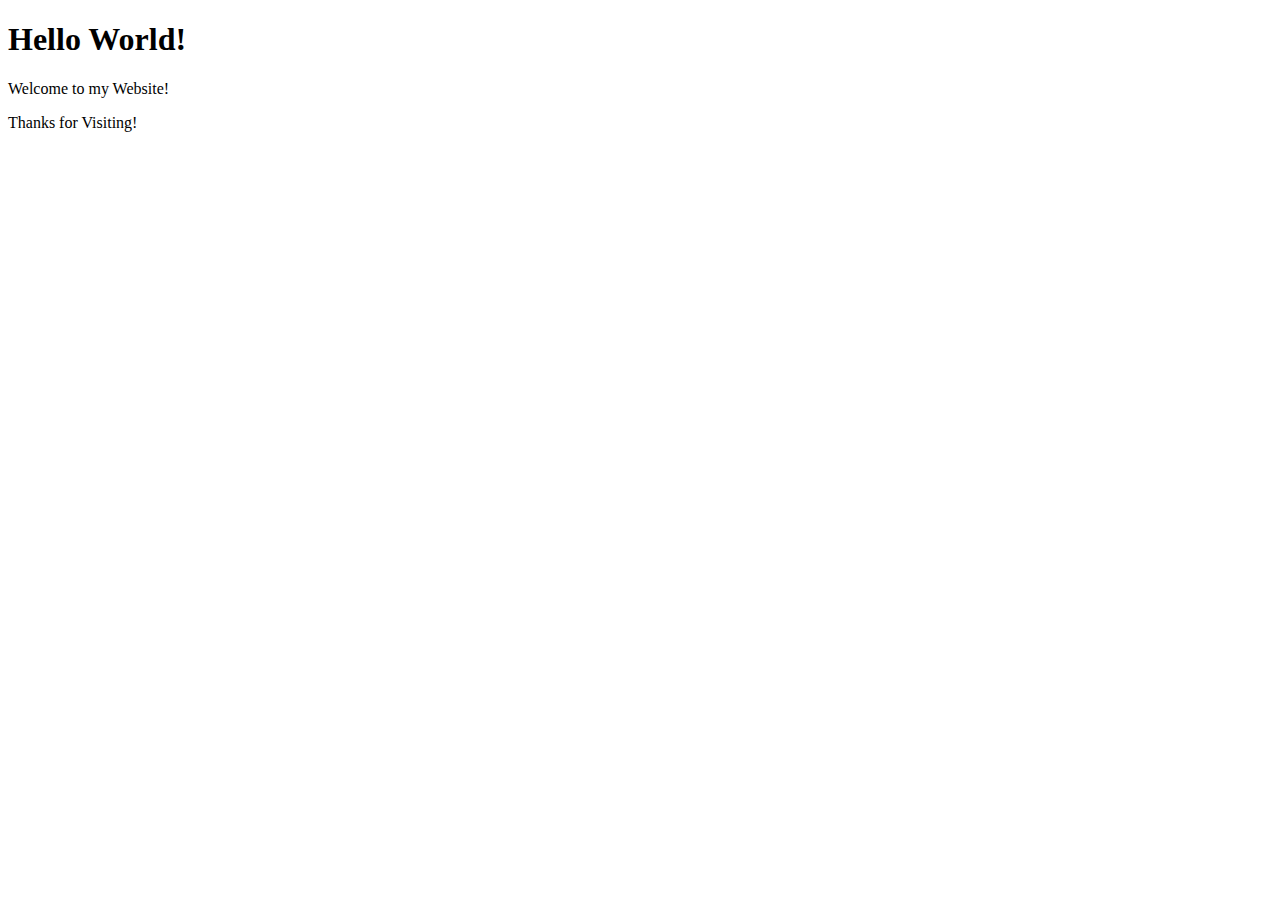
==== index.html @ 4e0372a5 "Add files via upload" ====
<!DOCTYPE html>
<html lang="en">
<head>
    <meta charset="UTF-8">
    <meta name="viewport" content="width=device-width, initial-scale=1.0">
    <title>Hello World!
    </title>
</head>
<body>
    <h1>Hello World!</h1>
<p>Welcome to my Website!</p>
<p>Thanks for Visiting!</p>
</body>
</html>
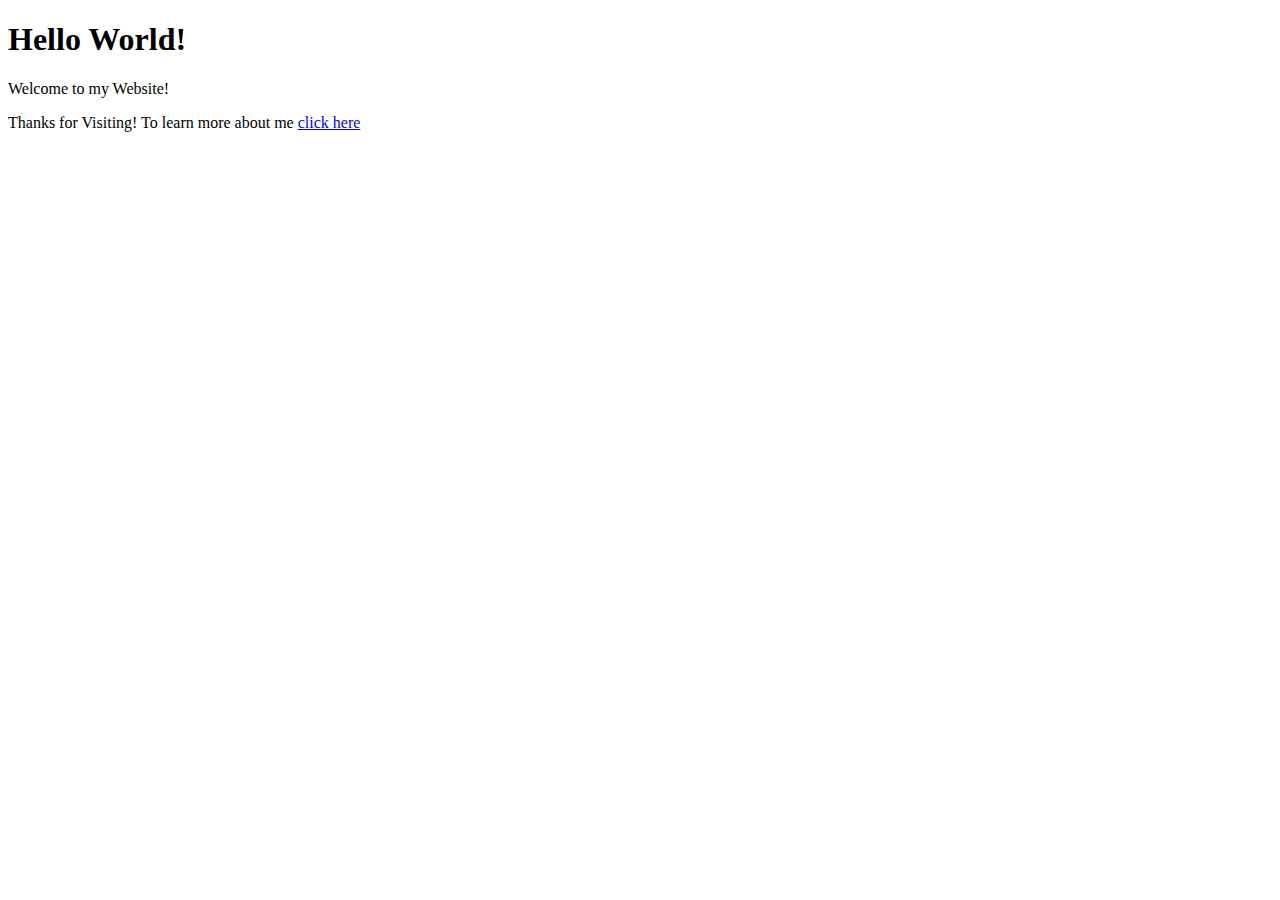
==== commit 529ecb41: "Add files via upload" ====
--- a/index.html
+++ b/index.html
@@ -9,6 +9,6 @@
 <body>
     <h1>Hello World!</h1>
 <p>Welcome to my Website!</p>
-<p>Thanks for Visiting!</p>
+<p>Thanks for Visiting! To learn more about me <a href="About Me.html">click here</ahref></p>
 </body>
 </html>
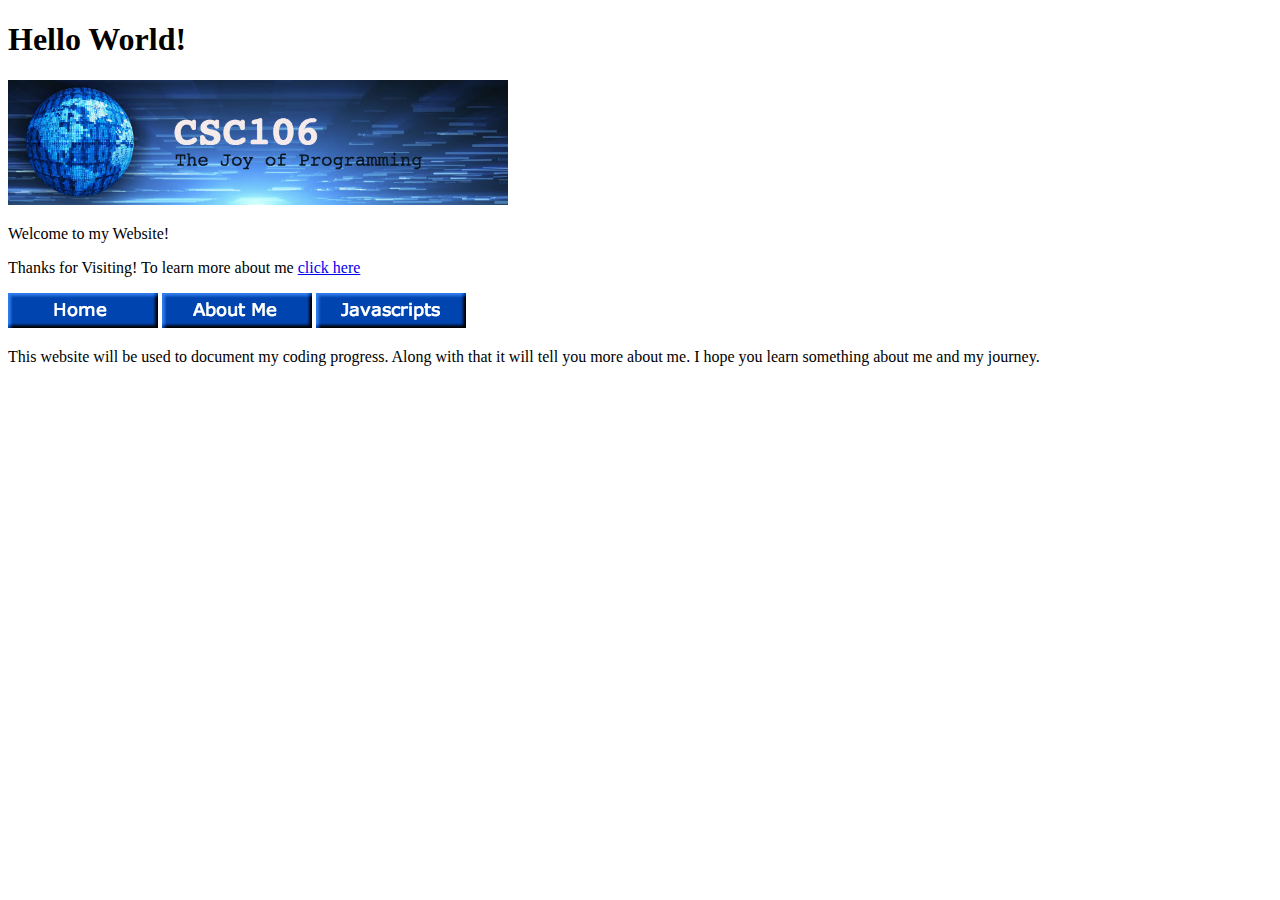
==== commit a2091f24: "Add files via upload" ====
--- a/index.html
+++ b/index.html
@@ -8,7 +8,18 @@
 </head>
 <body>
     <h1>Hello World!</h1>
+    <img src="csc106_banner.jpg"alt="Welcome"width="500">
 <p>Welcome to my Website!</p>
-<p>Thanks for Visiting! To learn more about me <a href="About Me.html">click here</ahref></p>
-</body>
-</html>
+<p>Thanks for Visiting! To learn more about me <a href="about.html">click here</ahref></p>
+
+<a href="index.html">
+    <img src="home.png"alt="Home"width="150"></ahref></a>
+<a href="about.html"><img src="aboutme.png"alt="aboutme"
+    width="150"></ahref></a>
+<a href="js.html"><img src="js.png"alt="Javascript"width="150"></ahref></a>
+
+<p>This website will be used to document my coding progress.
+    Along with that it will tell you more about me. I hope you
+     learn something about me and my journey.</p>
+    </body>
+    </html>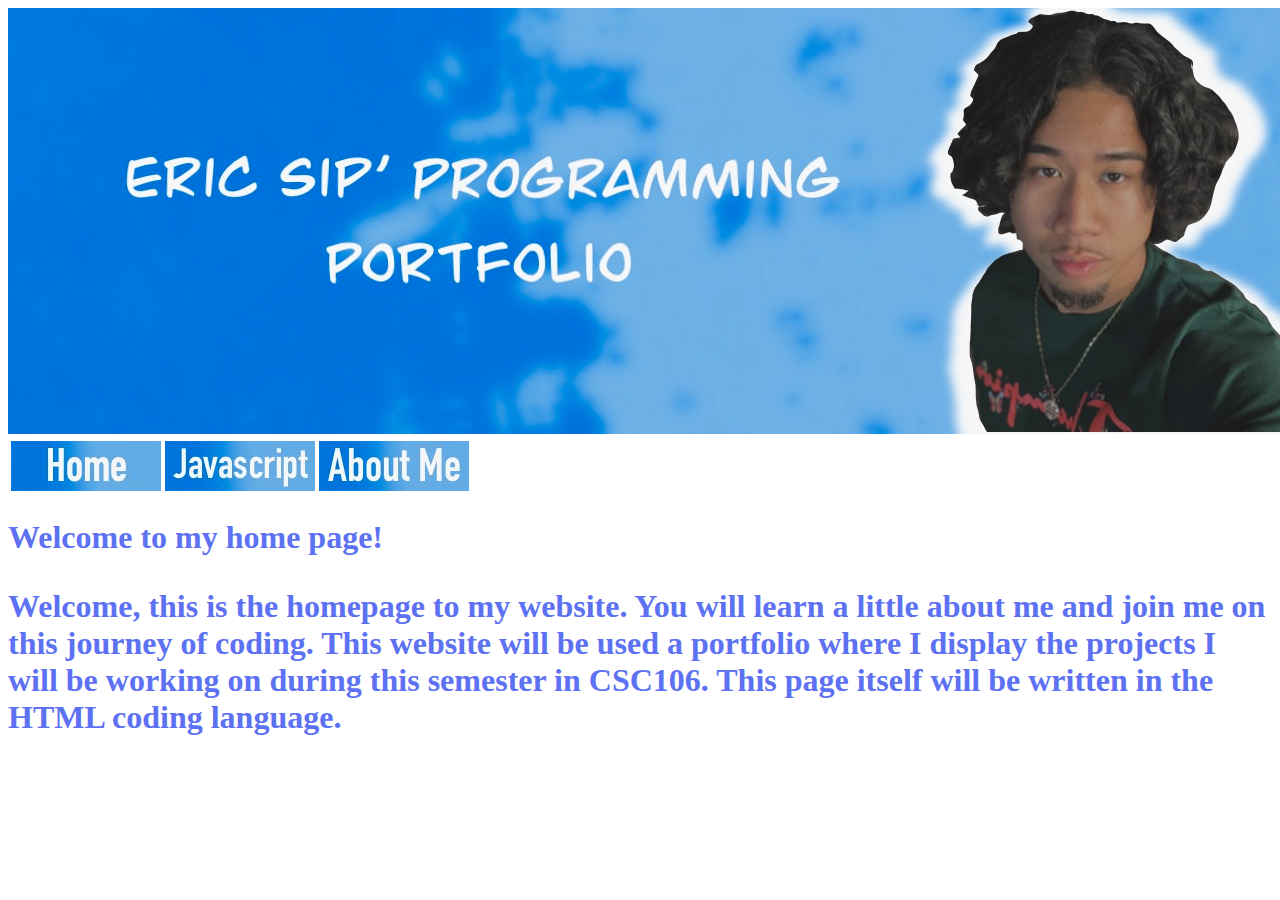
==== commit 7d2233c0: "Add files via upload" ====
--- a/index.html
+++ b/index.html
@@ -3,23 +3,29 @@
 <head>
     <meta charset="UTF-8">
     <meta name="viewport" content="width=device-width, initial-scale=1.0">
-    <title>Hello World!
-    </title>
+    <title> Hello World! </title>
 </head>
+<style>
+    h1{color: rgb(93, 113, 243);}
+</style>
 <body>
-    <h1>Hello World!</h1>
-    <img src="csc106_banner.jpg"alt="Welcome"width="500">
-<p>Welcome to my Website!</p>
-<p>Thanks for Visiting! To learn more about me <a href="about.html">click here</ahref></p>
+    <a href="myBanner.jpg">  <img class="banner" src="myBanner.png"> </a>
+           <div id="buttons">
+     <table id="table#1">
+         <tr>
+             <td > <a href="index.html">   <img class="home" src="home.jpg"> </a> </td>
+             <td > <a href="js.html">  <img class="java" src="javascript.jpg"> </a> </td>
+             <td > <a href="about.html">  <img class="about" src="about_me.jpg"> </a> </td>
+         </tr>
+    </table>
+    </div>       
+    <h1 class="h1"> Welcome to my home page! </h>
+    
+    <p class="text">
+        
+       Welcome, this is the homepage to my website. You will learn a little about me and join me on this journey 
+       of coding. This website will be used a portfolio where I display the projects I will be working on 
+       during this semester in CSC106. This page itself will be written in the HTML coding language.</p>
 
-<a href="index.html">
-    <img src="home.png"alt="Home"width="150"></ahref></a>
-<a href="about.html"><img src="aboutme.png"alt="aboutme"
-    width="150"></ahref></a>
-<a href="js.html"><img src="js.png"alt="Javascript"width="150"></ahref></a>
-
-<p>This website will be used to document my coding progress.
-    Along with that it will tell you more about me. I hope you
-     learn something about me and my journey.</p>
-    </body>
+</body>
     </html>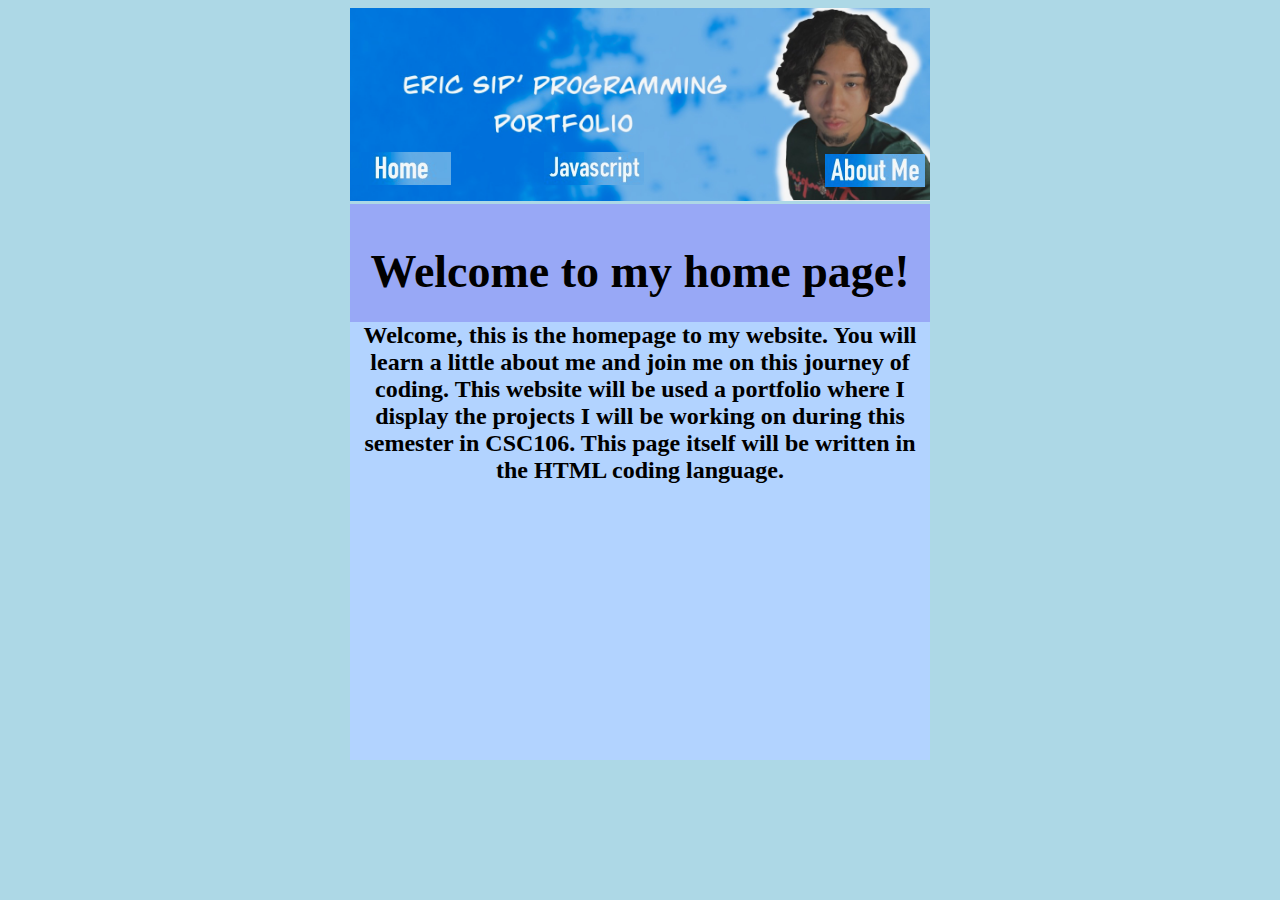
==== commit 2a619cae: "Add files via upload" ====
--- a/index.html
+++ b/index.html
@@ -1,31 +1,29 @@
 <!DOCTYPE html>
-<html lang="en">
-<head>
-    <meta charset="UTF-8">
-    <meta name="viewport" content="width=device-width, initial-scale=1.0">
-    <title> Hello World! </title>
-</head>
-<style>
-    h1{color: rgb(93, 113, 243);}
-</style>
-<body>
-    <a href="myBanner.jpg">  <img class="banner" src="myBanner.png"> </a>
-           <div id="buttons">
-     <table id="table#1">
-         <tr>
-             <td > <a href="index.html">   <img class="home" src="home.jpg"> </a> </td>
-             <td > <a href="js.html">  <img class="java" src="javascript.jpg"> </a> </td>
-             <td > <a href="about.html">  <img class="about" src="about_me.jpg"> </a> </td>
-         </tr>
-    </table>
-    </div>       
-    <h1 class="h1"> Welcome to my home page! </h>
+<html>
+    <head>
+        <meta charset="utf-8">
+        <title>Eric Sip's Home page</title>
+         <link rel="stylesheet" href="style.css">
+    </head>
     
-    <p class="text">
+    <body>
+        <a href="myBanner.png">  <img class="banner" src="myBanner.png"> </a>
+               <div id="buttons">
+         <table id="table#1">
+             <tr>
+                 <td > <a href="index.html">   <img class="home" src="home.jpg"> </a> </td>
+                 <td > <a href="javascript.html">  <img class="java" src="javascript.jpg"> </a> </td>
+                 <td > <a href="about.html">  <img class="about" src="about_me.jpg"> </a> </td>
+             </tr>
+        </table>
+        </div>       
+        <h1 class="h1"> Welcome to my home page! </h>
         
-       Welcome, this is the homepage to my website. You will learn a little about me and join me on this journey 
-       of coding. This website will be used a portfolio where I display the projects I will be working on 
-       during this semester in CSC106. This page itself will be written in the HTML coding language.</p>
+        <p class="text">
+            
+           Welcome, this is the homepage to my website. You will learn a little about me and join me on this journey 
+           of coding. This website will be used a portfolio where I display the projects I will be working on 
+           during this semester in CSC106. This page itself will be written in the HTML coding language.</p>
 
-</body>
-    </html>+    </body>
+</html>
--- a/style.css
+++ b/style.css
@@ -0,0 +1,173 @@
+.h1 {
+  position: relative;
+ bottom: 30px;
+  font-size: 46px;
+  text-align: center;
+  z-index: 1;
+  margin-bottom: 30px;
+}
+.h1::before {
+  content: "";
+    background-color: rgb(152, 168, 246);
+
+    position: absolute;
+    float: left;
+    height: 12vw;
+    width: 100%;
+    left: 0%;
+    top: -3.2vw;
+    z-index: -2;
+  }
+h2 {
+            color: rgb(0, 232, 15);
+        }
+        body {
+         background-color: lightblue;
+         margin-left: 350px;
+         margin-right: 350px;
+}
+box-sizing: border-box;
+
+#buttons
+{
+    position: absolute;
+    width: 49%;
+    height: 5%;
+    z-index: 3;
+ }
+ #container
+ {
+   position: relative;
+   width: auto;
+   /* padding: 63px; */
+   height: 210vw;
+   z-index: 3;
+ }
+.banner {
+ margin: 0px auto;
+ display: block;
+ width: 100%;
+  z-index: 2;
+}
+.text{
+  position:relative;
+  font-size: 24px;
+ 
+text-align: center;
+z-index: 2;
+}
+.text::before 
+{
+  content: "";
+
+ background-color: rgb(178, 211, 255);
+    position: absolute;
+        left: 0%;
+        overflow-y: hidden;
+    height: 270%;
+    width: 100%;
+    top: vw;
+    z-index: -2;
+}
+.about_1 {
+     position: absolute;
+ top: 110%;
+  float: left;
+  left: 110px;
+  width: 30%;
+}
+.about_2 {
+   position: absolute;
+   top: 110%;
+  float: right;
+  width: 19%;
+  right: 100px;
+}
+.java_txt
+{ position:relative;
+  font-size: 24px;
+  text-align: center;
+  z-index: 2;
+}
+.java_txt::before 
+{
+  content: "";
+  background-color: rgb(255, 255, 255);
+  position: absolute;
+  left: 0%;
+  overflow-y: hidden;
+  height: 148vw;
+  width: 100%;
+  z-index: -2;
+  margin-right: 350px;
+}
+table#table\#1
+{
+  position: relative;
+  left: -0.3%;
+  top: -52px;
+  width: 100%;
+}
+.home
+{
+  width: 100px;
+  padding-right: 25%;
+}
+.java 
+{
+  width:100px;
+}
+.about 
+{
+  width: 100px;
+  float: right;
+}
+table#table\#2 {
+    width: 100%;
+}
+.dance
+{position: relative;float: left;padding-right: 15%;z-index: 3;}
+.race
+{
+  position: relative;
+  float: right;
+  z-index: 3;
+}
+.follow
+{
+  position: relative;
+  float: left;
+}
+.decision
+{
+  position: relative;
+  float: right;
+}
+.zoo
+{
+  position: relative;
+  float: left;
+}
+.tag
+{
+  position: relative;
+  float: right;
+}
+.contact
+{
+  positon: relative;
+  float: left;
+}
+.tictac
+{
+  position: relative;
+  float: right;
+}
+.mash
+{
+  position: relative;
+  float: left;
+}
+.memory
+{position: relative;
+  float: right;}
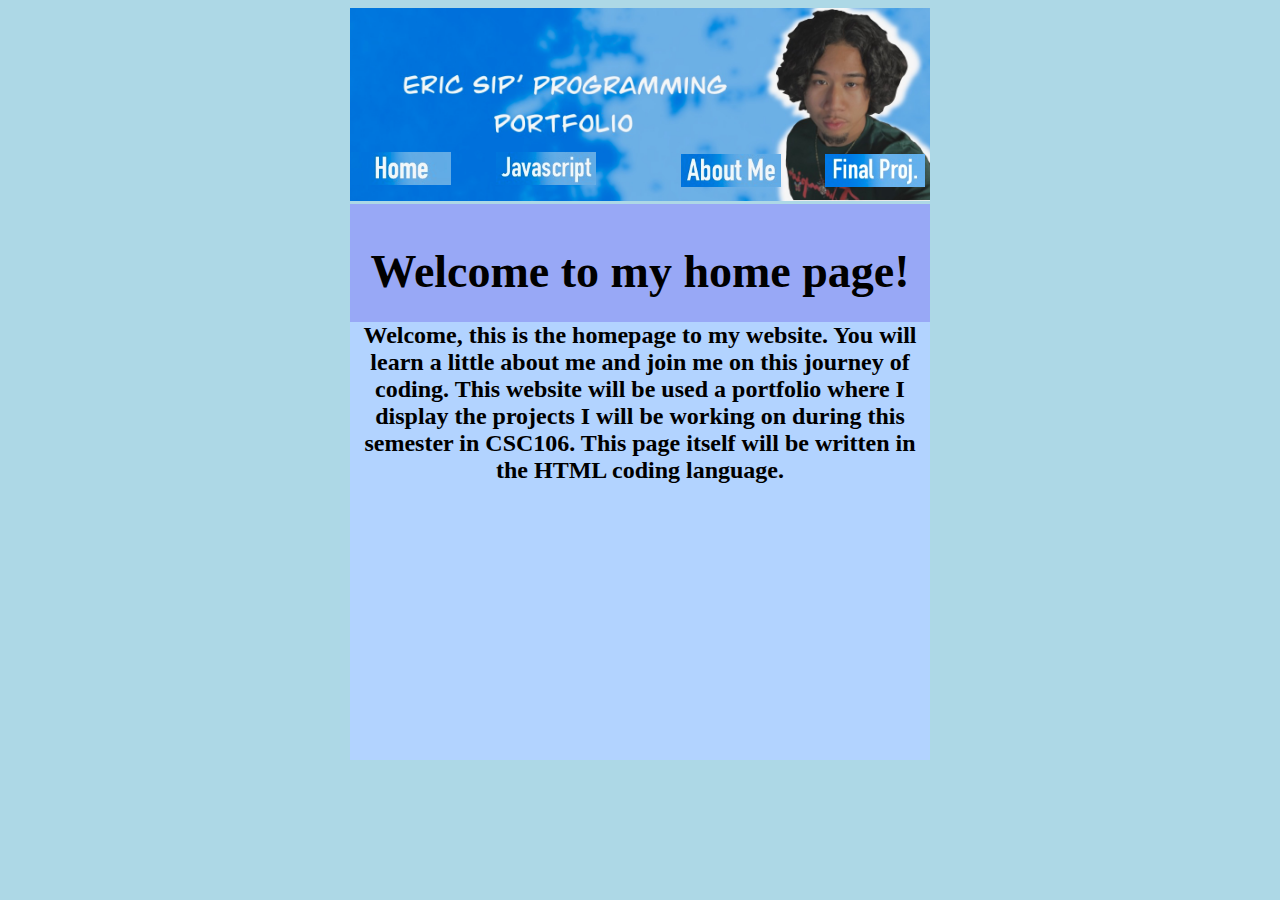
==== commit 41898394: "Add files via upload" ====
--- a/index.html
+++ b/index.html
@@ -14,6 +14,7 @@
                  <td > <a href="index.html">   <img class="home" src="home.jpg"> </a> </td>
                  <td > <a href="javascript.html">  <img class="java" src="javascript.jpg"> </a> </td>
                  <td > <a href="about.html">  <img class="about" src="about_me.jpg"> </a> </td>
+                 <td > <a href="finalproject.html">  <img class="final" src="final.jpg"> </a> </td>
              </tr>
         </table>
         </div>       
--- a/style.css
+++ b/style.css
@@ -89,6 +89,14 @@
   text-align: center;
   z-index: 2;
 }
+.final
+{
+  position: relative;
+   top: 110%;
+  float: right;
+  width: 19%;
+  right: 0px;
+}
 .java_txt::before 
 {
   content: "";
@@ -121,6 +129,12 @@
 {
   width: 100px;
   float: right;
+  
+}
+.final
+{
+  width: 100px;
+  float: right;
 }
 table#table\#2 {
     width: 100%;
@@ -171,3 +185,22 @@
 .memory
 {position: relative;
   float: right;}
+
+.rainingrocks
+{
+  position: relative;
+  float:center
+
+}
+
+.video1
+{
+  position: relative;
+  float: left;
+}
+.video2
+{
+  position: relative;
+  float: right;
+}
+
